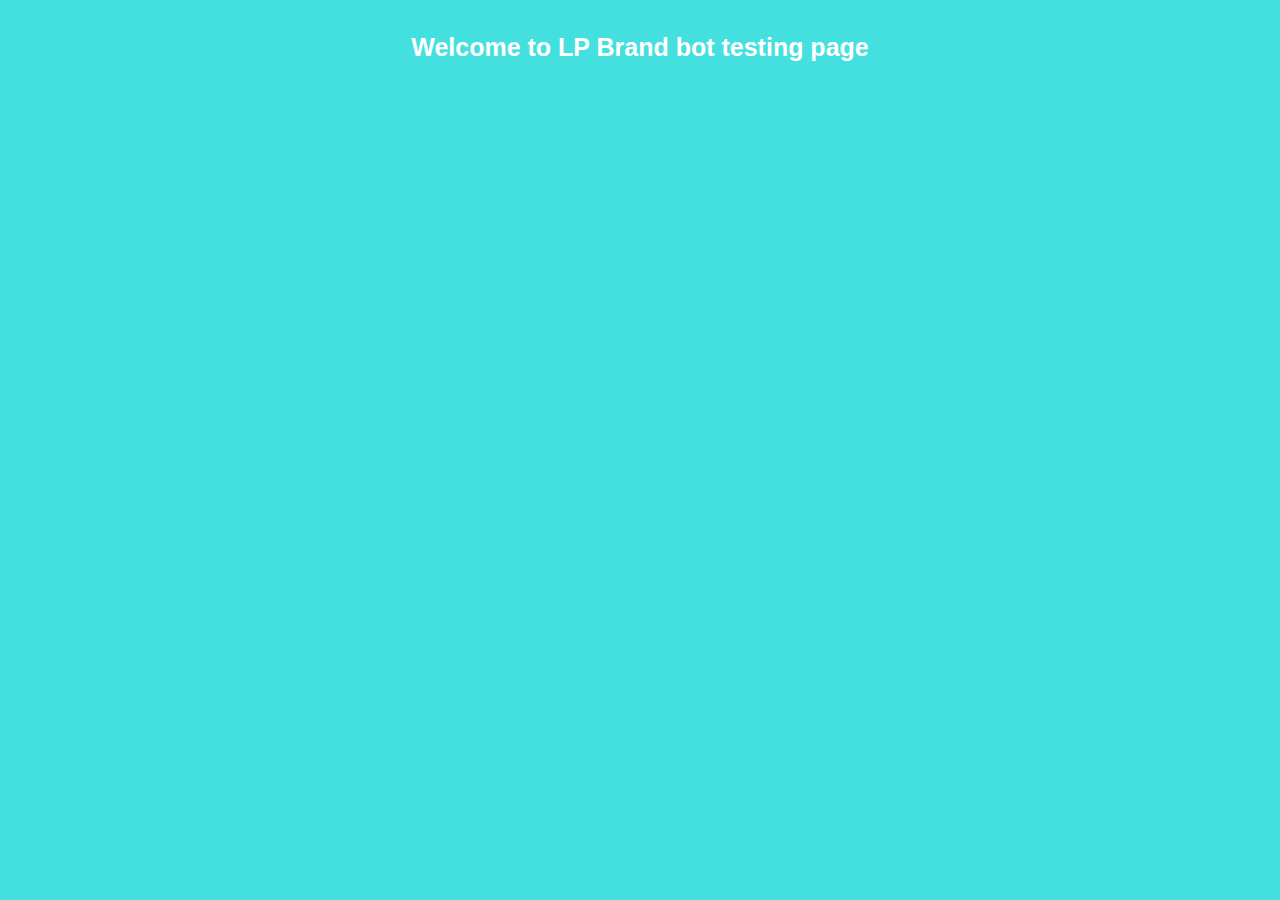
==== index.html @ f6f9a2c2 "This is a LP Brand Bot Testing Page" ====
<!DOCTYPE html>
<html lang="en">
<head>
    <meta charset="UTF-8">
    <meta http-equiv="X-UA-Compatible" content="IE=edge">
    <meta name="viewport" content="width=device-width, initial-scale=1.0">
    <title>LP Web Testing Link</title>
    <link rel="stylesheet" href="style.css">
    <!-- BEGIN LivePerson Monitor. -->
<script type="text/javascript">window.lpTag=window.lpTag||{},'undefined'==typeof window.lpTag._tagCount?(window.lpTag={wl:lpTag.wl||null,scp:lpTag.scp||null,site:'9994318'||'',section:lpTag.section||'',tagletSection:lpTag.tagletSection||null,autoStart:lpTag.autoStart!==!1,ovr:lpTag.ovr||{},_v:'1.10.0',_tagCount:1,protocol:'https:',events:{bind:function(t,e,i){lpTag.defer(function(){lpTag.events.bind(t,e,i)},0)},trigger:function(t,e,i){lpTag.defer(function(){lpTag.events.trigger(t,e,i)},1)}},defer:function(t,e){0===e?(this._defB=this._defB||[],this._defB.push(t)):1===e?(this._defT=this._defT||[],this._defT.push(t)):(this._defL=this._defL||[],this._defL.push(t))},load:function(t,e,i){var n=this;setTimeout(function(){n._load(t,e,i)},0)},_load:function(t,e,i){var n=t;t||(n=this.protocol+'//'+(this.ovr&&this.ovr.domain?this.ovr.domain:'lptag.liveperson.net')+'/tag/tag.js?site='+this.site);var o=document.createElement('script');o.setAttribute('charset',e?e:'UTF-8'),i&&o.setAttribute('id',i),o.setAttribute('src',n),document.getElementsByTagName('head').item(0).appendChild(o)},init:function(){this._timing=this._timing||{},this._timing.start=(new Date).getTime();var t=this;window.attachEvent?window.attachEvent('onload',function(){t._domReady('domReady')}):(window.addEventListener('DOMContentLoaded',function(){t._domReady('contReady')},!1),window.addEventListener('load',function(){t._domReady('domReady')},!1)),'undefined'===typeof window._lptStop&&this.load()},start:function(){this.autoStart=!0},_domReady:function(t){this.isDom||(this.isDom=!0,this.events.trigger('LPT','DOM_READY',{t:t})),this._timing[t]=(new Date).getTime()},vars:lpTag.vars||[],dbs:lpTag.dbs||[],ctn:lpTag.ctn||[],sdes:lpTag.sdes||[],hooks:lpTag.hooks||[],identities:lpTag.identities||[],ev:lpTag.ev||[]},lpTag.init()):window.lpTag._tagCount+=1;</script>
<!-- END LivePerson Monitor. -->
</head>
<body>
    <h4>Welcome to LP Brand bot testing page</h4>
    
</body>
</html>
---- style.css ----
body{
    background-color: rgb(68, 224, 224);
}
h4{
    font-family: Arial, Helvetica, sans-serif;
    text-align: center;
    font-size: 25px;
    color: white;
}
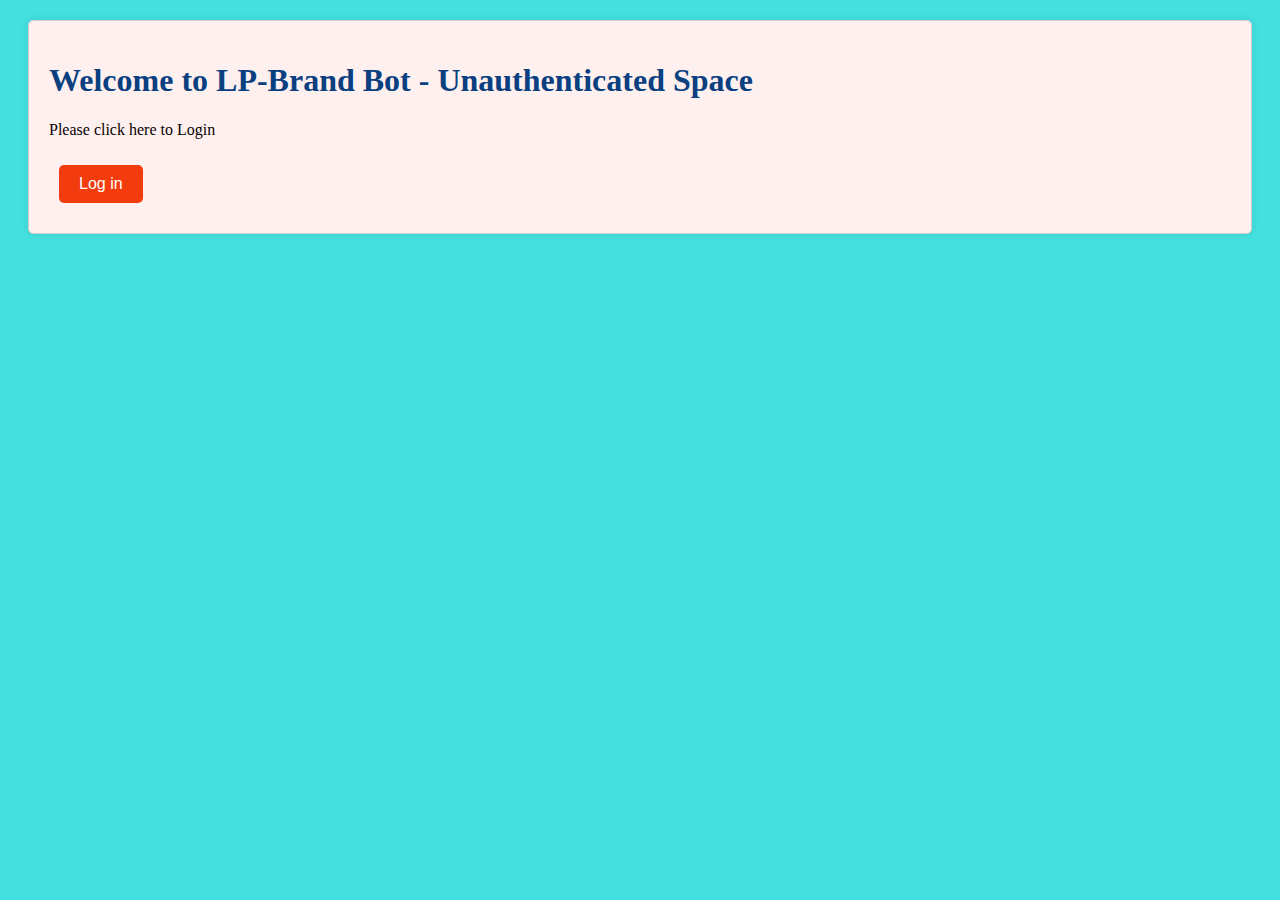
==== commit f7cb754a: "Modified the changes and new files added" ====
--- a/index.html
+++ b/index.html
@@ -1,17 +1,135 @@
 <!DOCTYPE html>
 <html lang="en">
+
 <head>
     <meta charset="UTF-8">
-    <meta http-equiv="X-UA-Compatible" content="IE=edge">
     <meta name="viewport" content="width=device-width, initial-scale=1.0">
-    <title>LP Web Testing Link</title>
+    <title>Unauthenticated Space</title>
     <link rel="stylesheet" href="style.css">
-    <!-- BEGIN LivePerson Monitor. -->
-<script type="text/javascript">window.lpTag=window.lpTag||{},'undefined'==typeof window.lpTag._tagCount?(window.lpTag={wl:lpTag.wl||null,scp:lpTag.scp||null,site:'9994318'||'',section:lpTag.section||'',tagletSection:lpTag.tagletSection||null,autoStart:lpTag.autoStart!==!1,ovr:lpTag.ovr||{},_v:'1.10.0',_tagCount:1,protocol:'https:',events:{bind:function(t,e,i){lpTag.defer(function(){lpTag.events.bind(t,e,i)},0)},trigger:function(t,e,i){lpTag.defer(function(){lpTag.events.trigger(t,e,i)},1)}},defer:function(t,e){0===e?(this._defB=this._defB||[],this._defB.push(t)):1===e?(this._defT=this._defT||[],this._defT.push(t)):(this._defL=this._defL||[],this._defL.push(t))},load:function(t,e,i){var n=this;setTimeout(function(){n._load(t,e,i)},0)},_load:function(t,e,i){var n=t;t||(n=this.protocol+'//'+(this.ovr&&this.ovr.domain?this.ovr.domain:'lptag.liveperson.net')+'/tag/tag.js?site='+this.site);var o=document.createElement('script');o.setAttribute('charset',e?e:'UTF-8'),i&&o.setAttribute('id',i),o.setAttribute('src',n),document.getElementsByTagName('head').item(0).appendChild(o)},init:function(){this._timing=this._timing||{},this._timing.start=(new Date).getTime();var t=this;window.attachEvent?window.attachEvent('onload',function(){t._domReady('domReady')}):(window.addEventListener('DOMContentLoaded',function(){t._domReady('contReady')},!1),window.addEventListener('load',function(){t._domReady('domReady')},!1)),'undefined'===typeof window._lptStop&&this.load()},start:function(){this.autoStart=!0},_domReady:function(t){this.isDom||(this.isDom=!0,this.events.trigger('LPT','DOM_READY',{t:t})),this._timing[t]=(new Date).getTime()},vars:lpTag.vars||[],dbs:lpTag.dbs||[],ctn:lpTag.ctn||[],sdes:lpTag.sdes||[],hooks:lpTag.hooks||[],identities:lpTag.identities||[],ev:lpTag.ev||[]},lpTag.init()):window.lpTag._tagCount+=1;</script>
-<!-- END LivePerson Monitor. -->
+    
+    <script type="text/javascript">
+        window.lpTag = window.lpTag || {};
+        
+        if (typeof window.lpTag._tagCount === 'undefined') {
+        window.lpTag = {
+        wl: lpTag.wl || null,
+        scp: lpTag.scp || null,
+        site: '9994318' || '',
+        section: lpTag.section || '',
+        tagletSection: lpTag.tagletSection || null,
+        autoStart: lpTag.autoStart !== false,
+        ovr: lpTag.ovr || {},
+        _v: '1.10.0',
+        _tagCount: 1,
+        protocol: 'https:',
+        events: {
+        bind: function (t, e, i) {
+        lpTag.defer(function () {
+        lpTag.events.bind(t, e, i);
+        }, 0);
+        },
+        trigger: function (t, e, i) {
+        lpTag.defer(function () {
+        lpTag.events.trigger(t, e, i);
+        }, 1);
+        }
+        },
+        defer: function (t, e) {
+        if (e === 0) {
+        this._defB = this._defB || [];
+        this._defB.push(t);
+        } else if (e === 1) {
+        this._defT = this._defT || [];
+        this._defT.push(t);
+        } else {
+        this._defL = this._defL || [];
+        this._defL.push(t);
+        }
+        },
+        load: function (t, e, i) {
+        var n = this;
+        setTimeout(function () {
+        n._load(t, e, i);
+        }, 0);
+        },
+        _load: function (t, e, i) {
+        var n = t;
+        if (!t) {
+        n = this.protocol + '//' +
+        (this.ovr && this.ovr.domain ? this.ovr.domain : 'lptag.liveperson.net') +
+        '/tag/tag.js?site=' + this.site;
+        }
+        var o = document.createElement('script');
+        o.setAttribute('charset', e ? e : 'UTF-8');
+        if (i) o.setAttribute('id', i);
+        o.setAttribute('src', n);
+        document.getElementsByTagName('head').item(0).appendChild(o);
+        },
+        init: function () {
+        this._timing = this._timing || {};
+        this._timing.start = (new Date()).getTime();
+        var t = this;
+        if (window.attachEvent) {
+        window.attachEvent('onload', function () {
+        t._domReady('domReady');
+        });
+        } else {
+        window.addEventListener('DOMContentLoaded', function () {
+        t._domReady('contReady');
+        }, false);
+        window.addEventListener('load', function () {
+        t._domReady('domReady');
+        }, false);
+        }
+        if (typeof window._lptStop === 'undefined') this.load();
+        },
+        start: function () {
+        this.autoStart = true;
+        },
+        _domReady: function (t) {
+        if (!this.isDom) {
+        this.isDom = true;
+        this.events.trigger('LPT', 'DOM_READY', { t: t });
+        }
+        this._timing[t] = (new Date()).getTime();
+        },
+        vars: lpTag.vars || [],
+        dbs: lpTag.dbs || [],
+        ctn: lpTag.ctn || [],
+        sdes: lpTag.sdes || [],
+        hooks: lpTag.hooks || [],
+        identities: lpTag.identities || [],
+        ev: lpTag.ev || []
+        };
+        lpTag.init();
+        } else {
+        window.lpTag._tagCount += 1;
+        }
+        </script>
+   
 </head>
+
 <body>
-    <h4>Welcome to LP Brand bot testing page</h4>
-    
+   
+    <div class="container">
+        <h1>Welcome to LP-Brand Bot - Unauthenticated Space</h1>
+        <p>Please click here to Login</p>
+        <button id="loginBtn">Log in</button>
+        </div>
+        <script>
+            document.getElementById('loginBtn').addEventListener('click', function () {
+            // Hardcoded JWT for example purposes
+            const jwt = "eyJhbGciOiJIUzI1NiIsInR5cCI6IkpXVCJ9.eyJzdWIiOiIxMjM0NTY3ODkwIiwibmFtZSI6IkpvaG4gRG9lIiwiaWF0IjoxNTE2MjM5MDIyfQ.SflKxwRJSMeKKF2QT4fwpMeJf36POk6yJV_adQssw5c"; // Example JWT
+            
+            // Save JWT to local storage
+            localStorage.setItem('jwt', jwt);
+            
+            // Redirect to authenticated page
+            window.location.href = 'authspace.html';
+            });
+            </script>
+
+
 </body>
+
 </html>--- a/style.css
+++ b/style.css
@@ -1,9 +1,40 @@
 body{
     background-color: rgb(68, 224, 224);
+}
+p{
+    color: rgb(7, 1, 1);
 }
 h4{
     font-family: Arial, Helvetica, sans-serif;
     text-align: center;
     font-size: 25px;
     color: white;
-}+}
+h1 {
+    color: #0a3f80;
+    }
+    
+    .container {
+    margin: 20px;
+    padding: 20px;
+    border: 1px solid #ccc;
+    background-color: #fff0f0;
+    border-radius: 5px;
+    box-shadow: 0 0 10px rgba(0, 0, 0, 0.1);
+    }
+    
+    button {
+    padding: 10px 20px;
+    margin: 10px;
+    position: relative;
+    border: none;
+    border-radius: 5px;
+    cursor: pointer;
+    background-color: #f33c0e;
+    color: white;
+    font-size: 16px;
+    }
+    
+    button:hover {
+    background-color: #010b16;
+    }